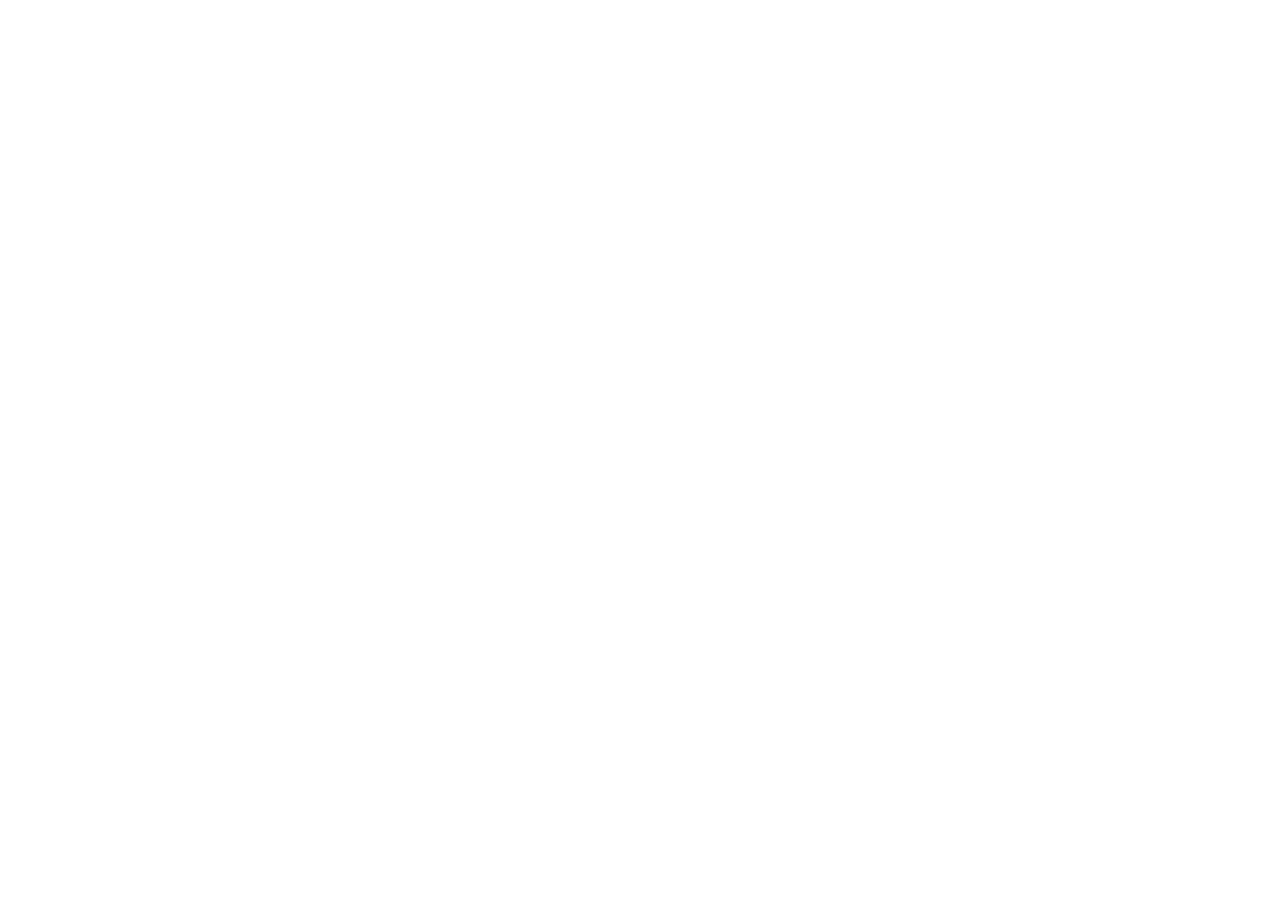
==== index.html @ bc5ffb88 "Moved index file into the repository" ====
<!DOCTYPE html>
<html lang="en">
<head>
    <meta charset="UTF-8">
    <meta name="viewport" content="width=device-width, initial-scale=1.0">
    <title>Recipes</title>
</head>

<body>
    
</body>
</html>
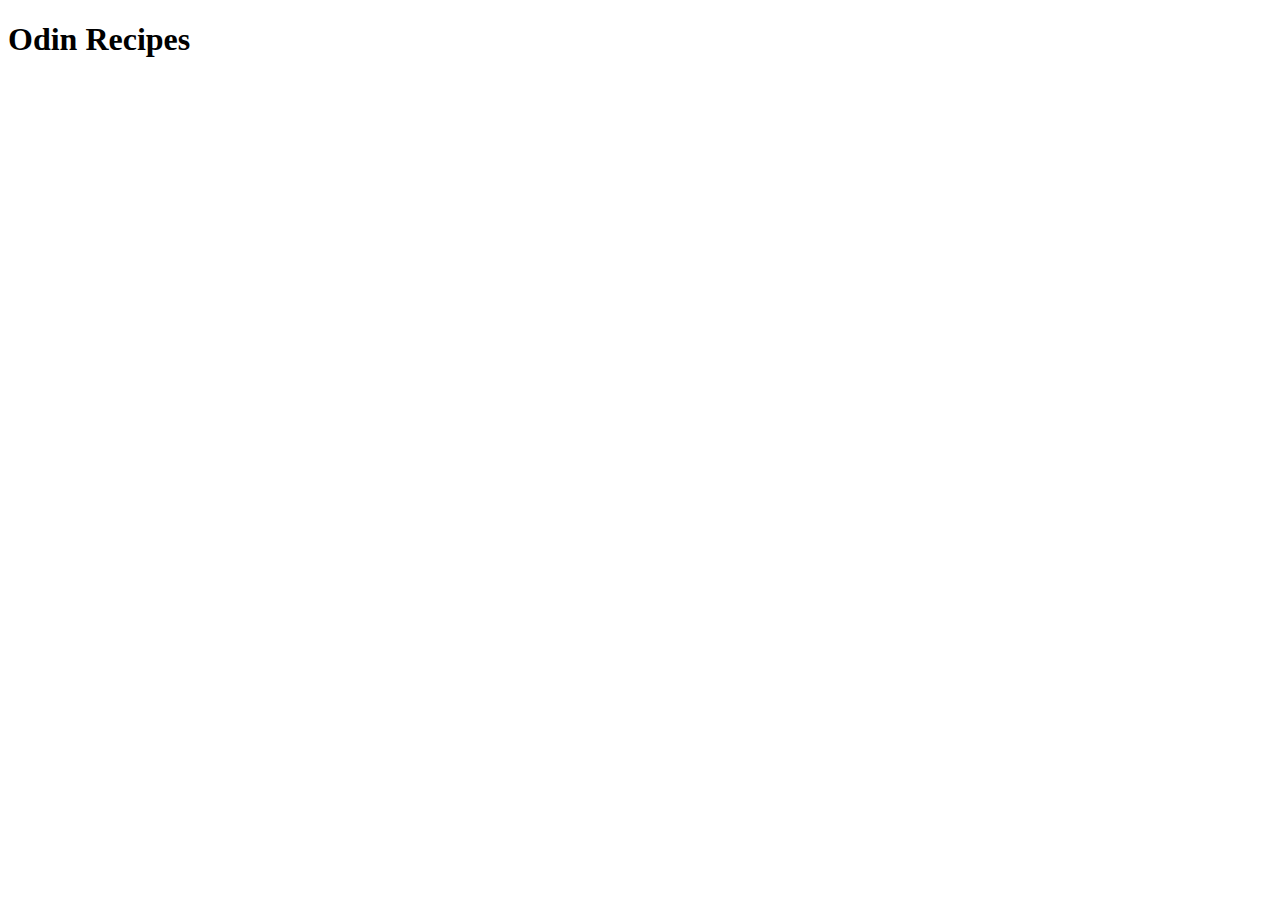
==== commit 699a656a: "Added heading to home page and added recipes directory" ====
--- a/index.html
+++ b/index.html
@@ -7,6 +7,6 @@
 </head>
 
 <body>
-    
+    <h1>Odin Recipes</h1>
 </body>
 </html>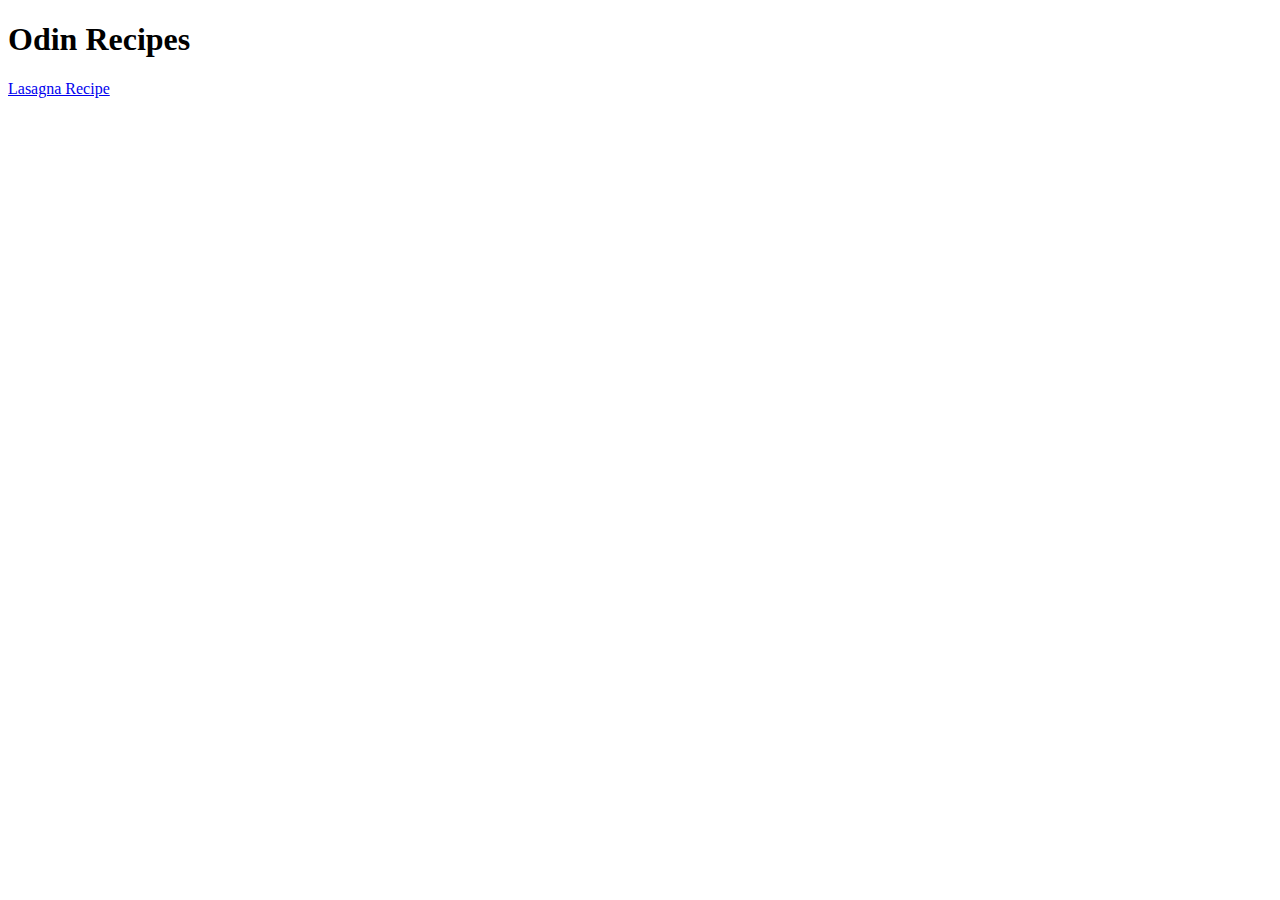
==== commit 2500026d: "added link in home page to lasagna" ====
--- a/index.html
+++ b/index.html
@@ -8,5 +8,6 @@
 
 <body>
     <h1>Odin Recipes</h1>
+    <a href = "recipes/lasanga.html">Lasagna Recipe</a>
 </body>
 </html>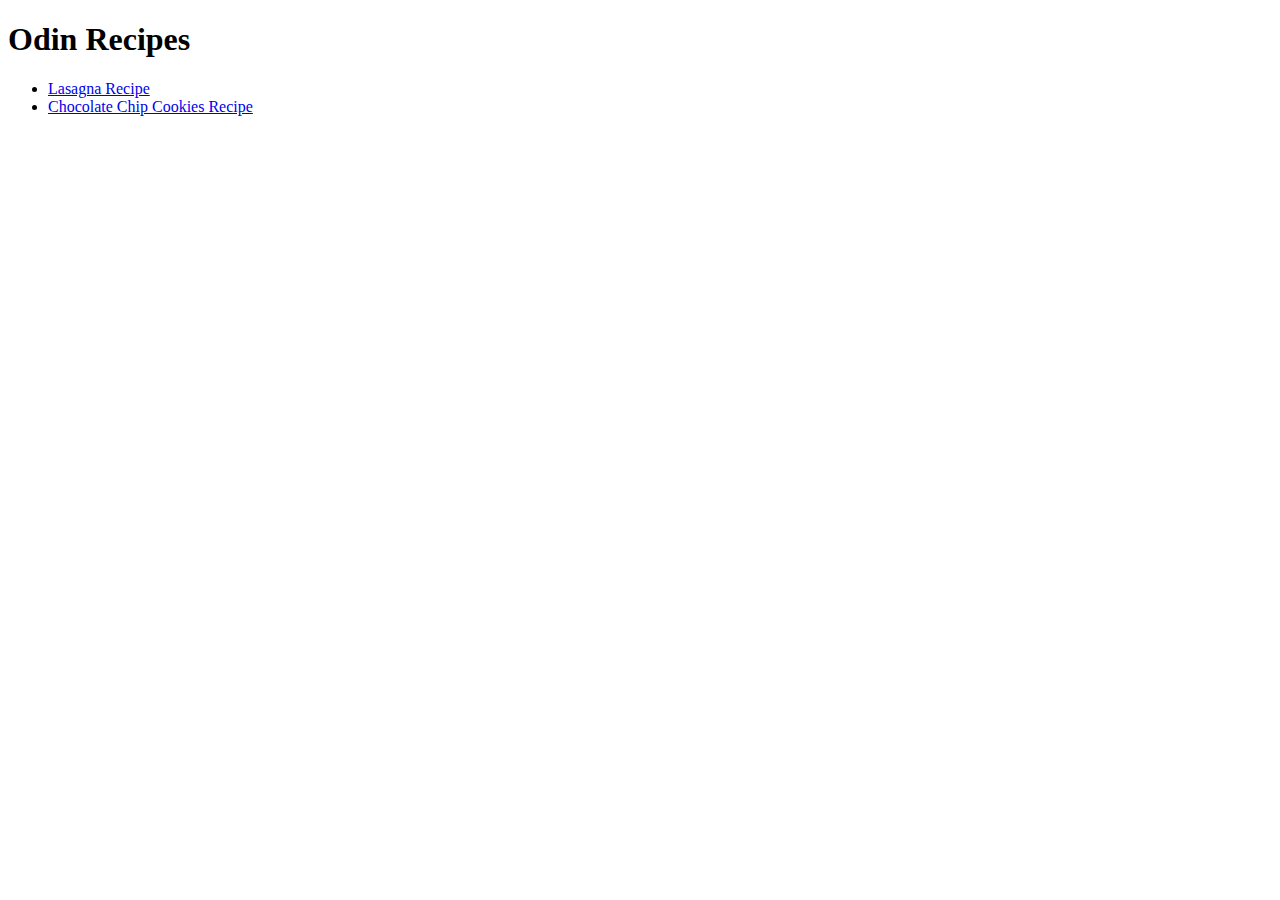
==== commit f25338cc: "Added cookies page" ====
--- a/index.html
+++ b/index.html
@@ -8,6 +8,13 @@
 
 <body>
     <h1>Odin Recipes</h1>
-    <a href = "recipes/lasanga.html">Lasagna Recipe</a>
+    <ul>
+        <li>
+            <a href = "recipes/lasanga.html">Lasagna Recipe</a>
+        </li>
+        <li>
+            <a href="recipes/chocolate-cookie.html">Chocolate Chip Cookies Recipe</a>
+        </li>
+    </ul>
 </body>
 </html>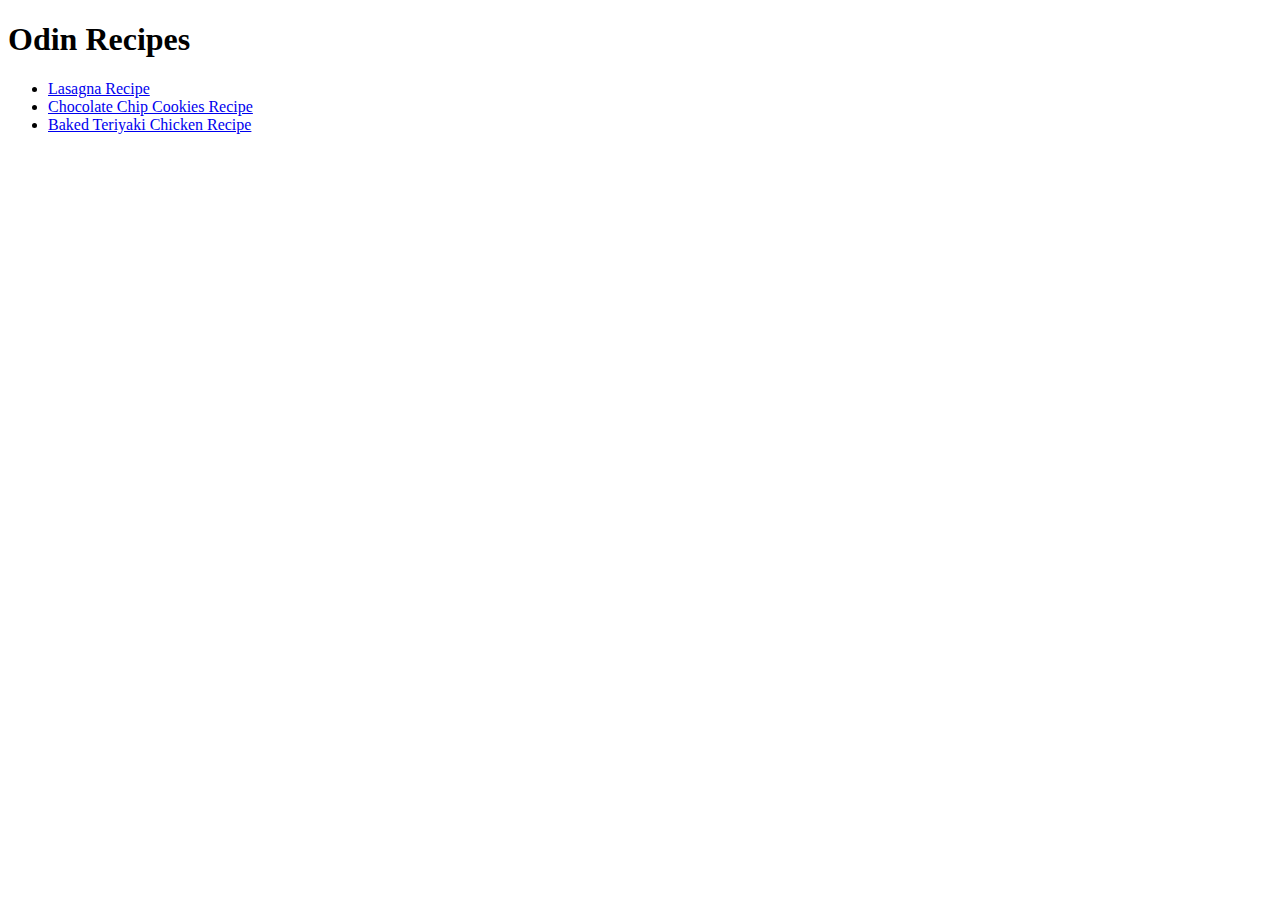
==== commit d0c14ea3: "Added Teriyaki Chicken Recipe Page and finished descriptions for chocolate chip cookie page" ====
--- a/index.html
+++ b/index.html
@@ -15,6 +15,9 @@
         <li>
             <a href="recipes/chocolate-cookie.html">Chocolate Chip Cookies Recipe</a>
         </li>
+        <li>
+            <a href="recipes/baked-teriyaki-chicken.html">Baked Teriyaki Chicken Recipe</a>
+        </li>
     </ul>
 </body>
 </html>